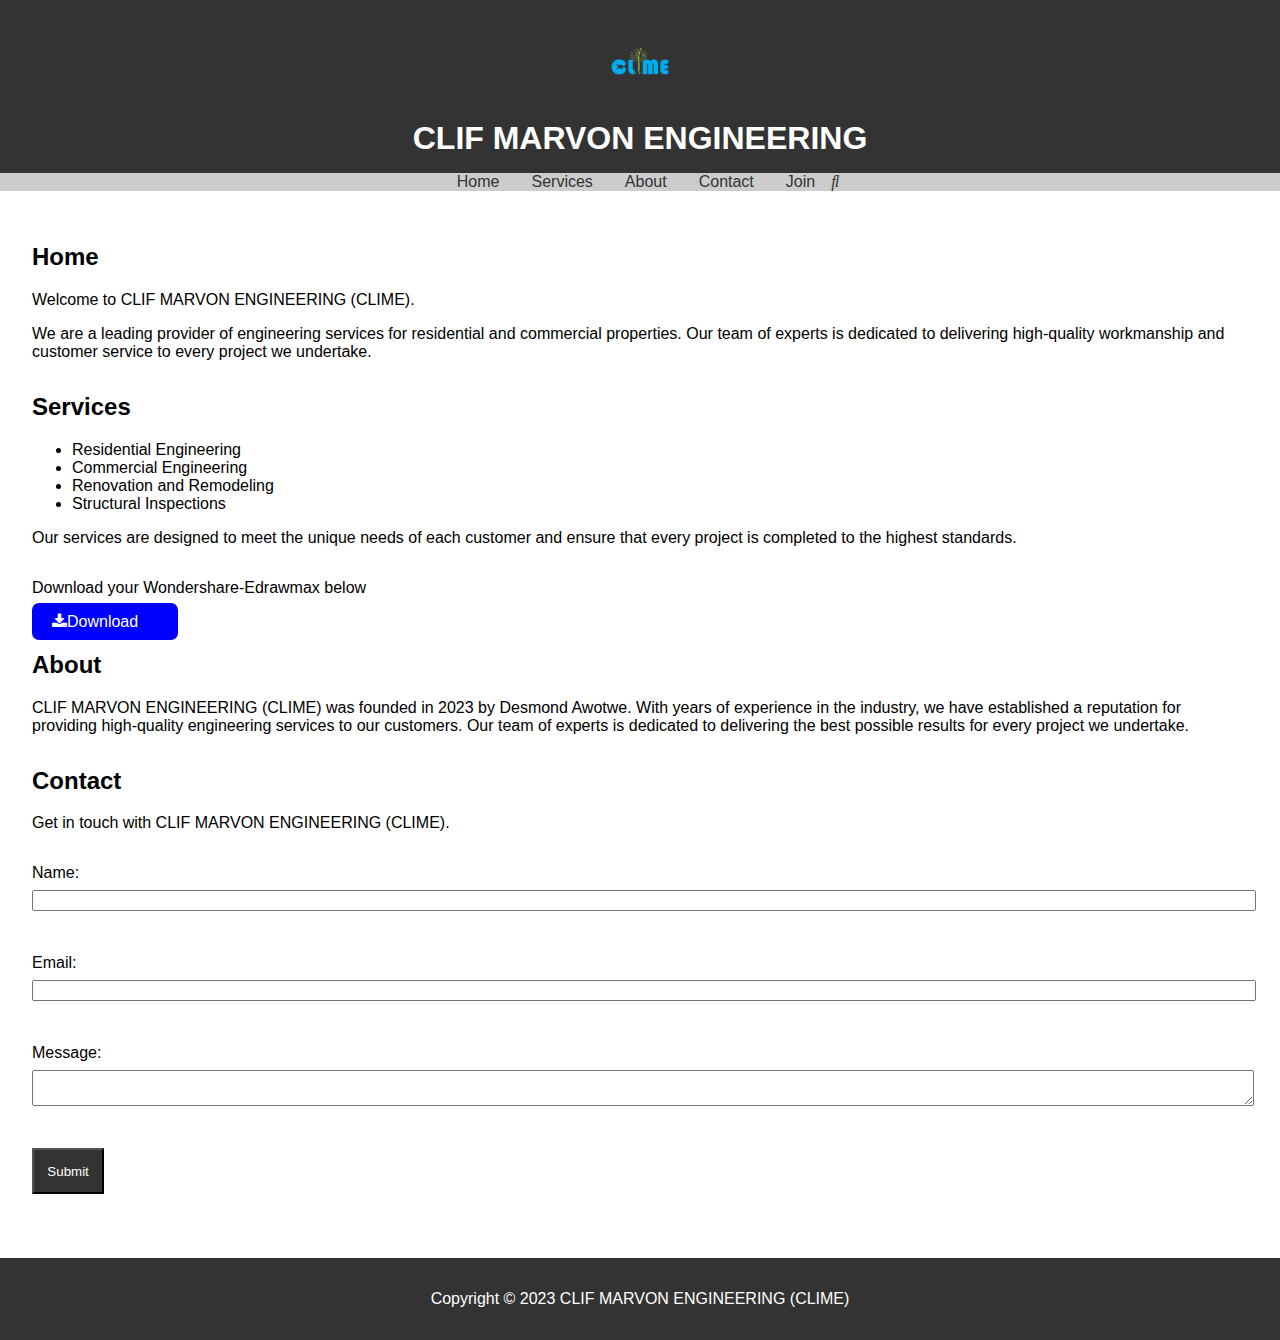
==== index.html @ 4fa6afb7 "Update index.html" ====
<!DOCTYPE html>
<html>
  <head>
    <meta charset="UTF-8">
    <title>CLIF MARVON ENGINEERING</title>
    <link rel="stylesheet" type="text/css" href="chat 1.css">
	<link rel="stylesheet" type="text/css" href="https://cdnjs.cloudflare.com/ajax/libs/font-awesome/4.7.0/css/font-awesome.min.css">
  </head>
  <body>
    <header>
	<img src="site logo.png"alt="CLIF MARVON ENGINEERING (CLIME) logo" />
      <h1>CLIF MARVON ENGINEERING</h1>
    </header>
	
    <nav>
      <ul>
        <li><a href="#home">Home</a></li>
        <li><a href="#services">Services</a></li>
        <li><a href="#about">About</a></li>
        <li><a href="#contact">Contact</a></li>
		<li><a href="Index.html">Join</a></li>
		<!li <div class="search-box"!?>
	<Cinput class="ttsearch-text" type="text" placeholder="Search Clime">
	<a href="#" class="ttsearch-bten"
 <img class="icon">	<i class="ttfa fa-search"></i>
	</a>
	</div>
      </ul>
    </nav>
    <main>
      <section id="home">
        <h2>Home</h2>
        <p>Welcome to CLIF MARVON ENGINEERING (CLIME).</p>
        <p>We are a leading provider of engineering services for residential and commercial properties. Our team of experts is dedicated to delivering high-quality workmanship and customer service to every project we undertake.</p>
      </section>
      <section id="services">
        <h2>Services</h2>
        <ul>
          <li>Residential Engineering</li>
          <li>Commercial Engineering</li>
          <li>Renovation and Remodeling</li>
          <li>Structural Inspections</li>
        </ul>
        <p>Our services are designed to meet the unique needs of each customer and ensure that every project is completed to the highest standards.</p>
      </section>
	  <p> Download your Wondershare-Edrawmax below</p>
	  <div class="download-btn">
<a href="https://www.mediafire.com/file/xlgqi0t585uym7s/Clime_EdrawMax_11.5.2.rar/file"><container><i class="fa fa-download"></i>Download</container></a>
</div>

      <section id="about">
        <h2>About</h2>
        <p>CLIF MARVON ENGINEERING (CLIME) was founded in 2023 by Desmond Awotwe. With years of experience in the industry, we have established a reputation for providing high-quality engineering services to our customers. Our team of experts is dedicated to delivering the best possible results for every project we undertake.</p>
      </section>
      <section id="contact">
        <h2>Contact</h2>
        <p>Get in touch with CLIF MARVON ENGINEERING (CLIME).</p>
        <form>
          <label for="name">Name:</label>
          <input type="text" id="name" name="name">
          <br><br>
          <label for="email">Email:</label>
          <input type="email" id="email" name="email">
          <br><br>
          <label for="message">Message:</label>
          <textarea id="message" name="message"></textarea>
          <br><br>
          <input type="submit" value="Submit">
        </form>
      </section>
    </main>
    <footer>
      <p>Copyright © 2023 CLIF MARVON ENGINEERING (CLIME)</p>
    </footer>
    <script src="script.js"></script>
  </body>
</html>
---- chat 1.css ----
body {
  font-family: Arial, sans-serif;
  margin: 0;
  padding: 0;
}

header {
  background-color: #333;
  color: white;
  padding: 1em;
  text-align: center;
}

header img {
  height: 100px;
  margin-right:0px;
}

header h1 {
  margin: 0;
}



.download-btn{
	
}

.download-btn container {
	position: relative;
	text-align: center;
	height: 30px;
	width: 50px;
	border-radius: 7px;
	background-color:blue ;
	padding: 10px 40px 10px 20px;
	border: block;
	color: #fff;
	transition: all 0.6s ease-in-out;
	
}

.download-btn a {
	text-decoration: none;
	color: #fff;
}
.download-btn container:hover {
	color:black;
	
	
}

nav {
  background-color: #ccc;
  display: flex;
  justify-content: center;
}

nav ul {
  display: flex;
  list-style: none;
  margin: 0;
  padding: 0;
}

nav li {
  margin: 0 1em;
}

nav a {
  color: #333;
  text-decoration: none;
}

main {
  padding: 2em;
}

section {
  margin-bottom: 2em;
}

footer {
  background-color: #333;
  color: white;
  padding: 1em;
  text-align: center;
}

form {
  margin-top: 2em;
  text-align: left;
}

label,
input,
textarea {
  display: block;
  margin-bottom: 0.5em;
  width: 100%;
}

input[type="submit"] {
  background-color: #333;
  color: white;
  padding: 1em;
  width: auto;
}

.search-box {
	margin-left: 53%;
	background-color: rgba(255, 255, 255, 0.1);
	display: flex;
	padding:3px;
	border-radius:50px;
	transition: 0.4s;
	
}
.search-text {
	width:50px;
	text-align:;
	text-indent: 7px;
	transition: 0.4s;
}
.search-box:hover {
	background: rgba(255, 255, 255, 0.1);
}
.search-box:hover .search-text {
	color: green;
	width: 100px;
}

.search-box .icon {
	pointer-events: none;
	border-radius: inherit;
	background: #8f44fd;
	width: 50px;
	height: 50px;
}
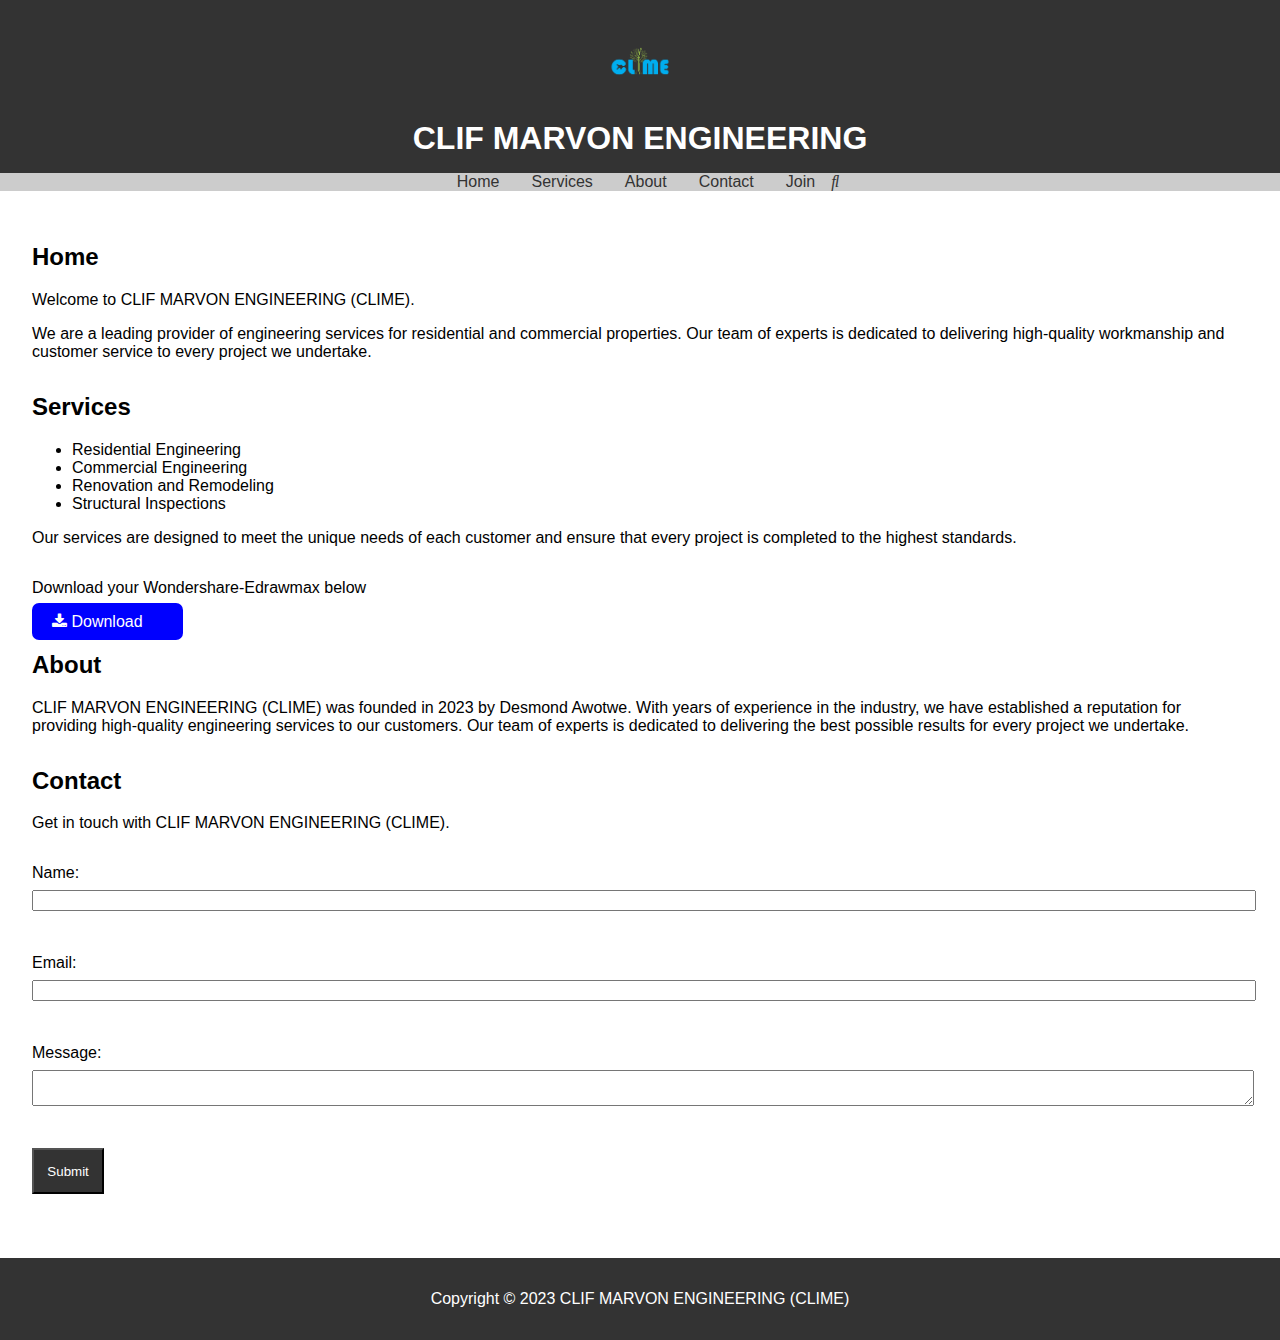
==== commit 88ca31d9: "Update index.html" ====
--- a/index.html
+++ b/index.html
@@ -45,7 +45,7 @@
       </section>
 	  <p> Download your Wondershare-Edrawmax below</p>
 	  <div class="download-btn">
-<a href="https://www.mediafire.com/file/xlgqi0t585uym7s/Clime_EdrawMax_11.5.2.rar/file"><container><i class="fa fa-download"></i>Download</container></a>
+<a href="https://www.mediafire.com/file/xlgqi0t585uym7s/Clime_EdrawMax_11.5.2.rar/file"><container><i class="fa fa-download"></i>       Download</container></a>
 </div>
 
       <section id="about">
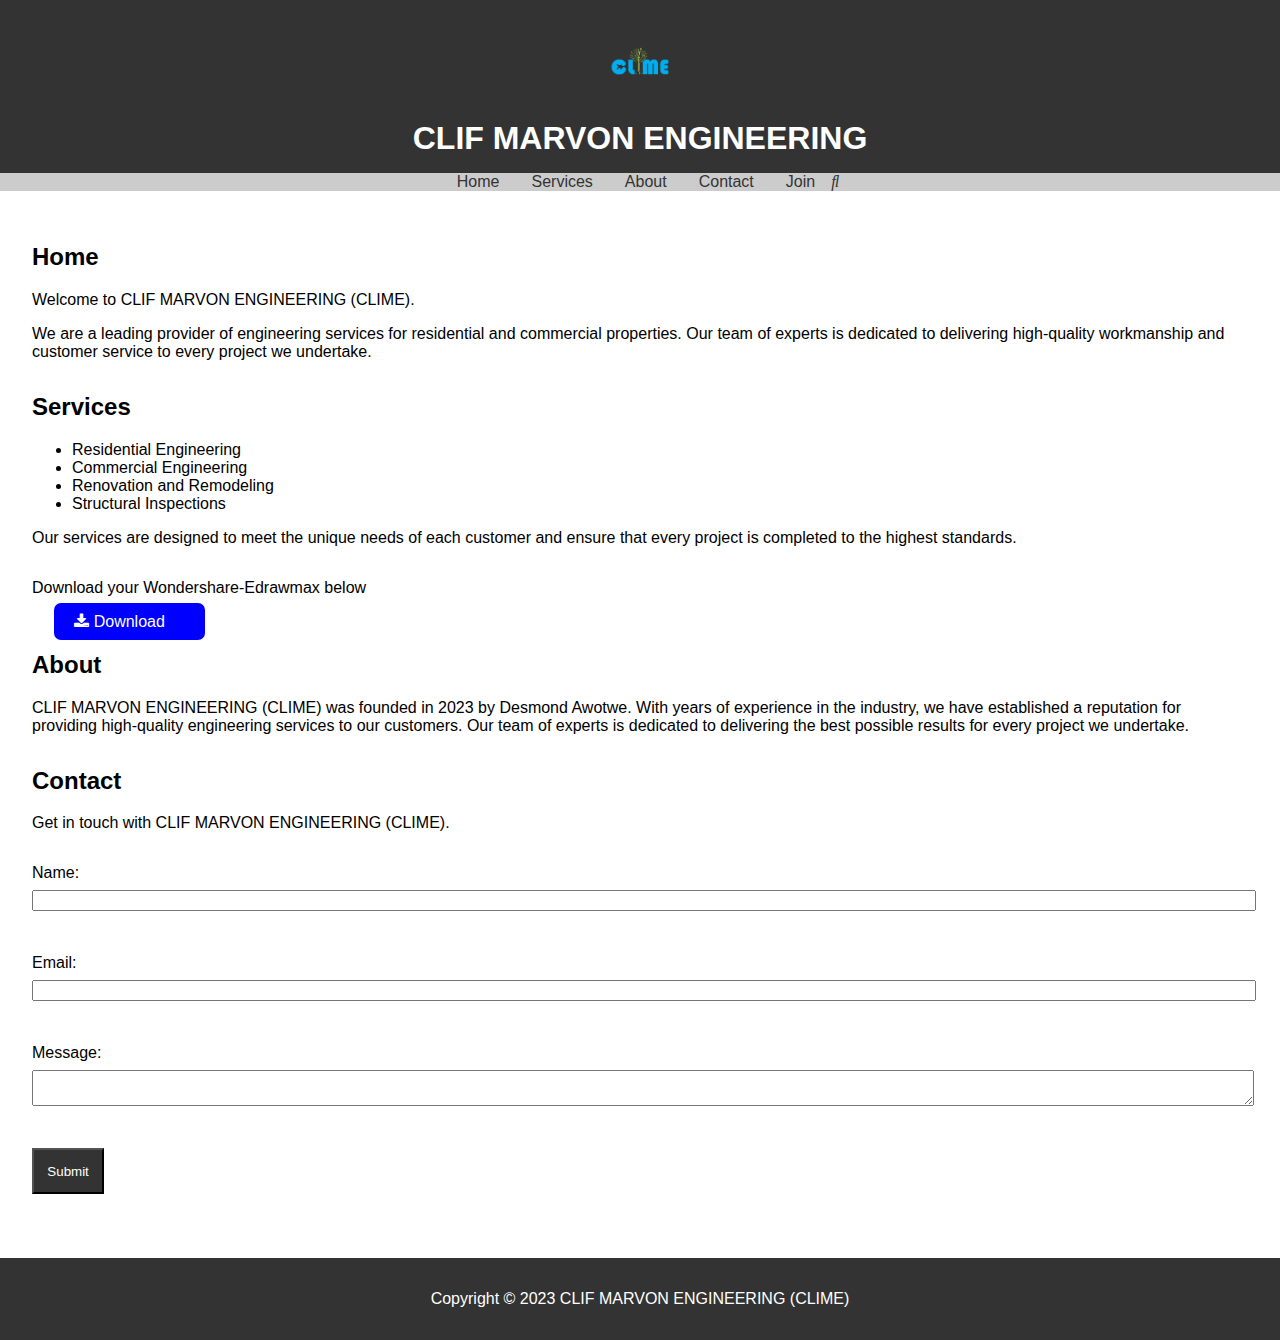
==== commit 7ad259c5: "Update index.html" ====
--- a/index.html
+++ b/index.html
@@ -45,7 +45,8 @@
       </section>
 	  <p> Download your Wondershare-Edrawmax below</p>
 	  <div class="download-btn">
-<a href="https://www.mediafire.com/file/xlgqi0t585uym7s/Clime_EdrawMax_11.5.2.rar/file"><container><i class="fa fa-download"></i>       Download</container></a>
+<a href="https://www.mediafire.com/file/xlgqi0t585uym7s/Clime_EdrawMax_11.5.2.rar/file">&nbsp;&nbsp;&nbsp;&nbsp;&nbsp;<container><i class="fa fa-download"></i>                                               
+	Download</container></a>
 </div>
 
       <section id="about">
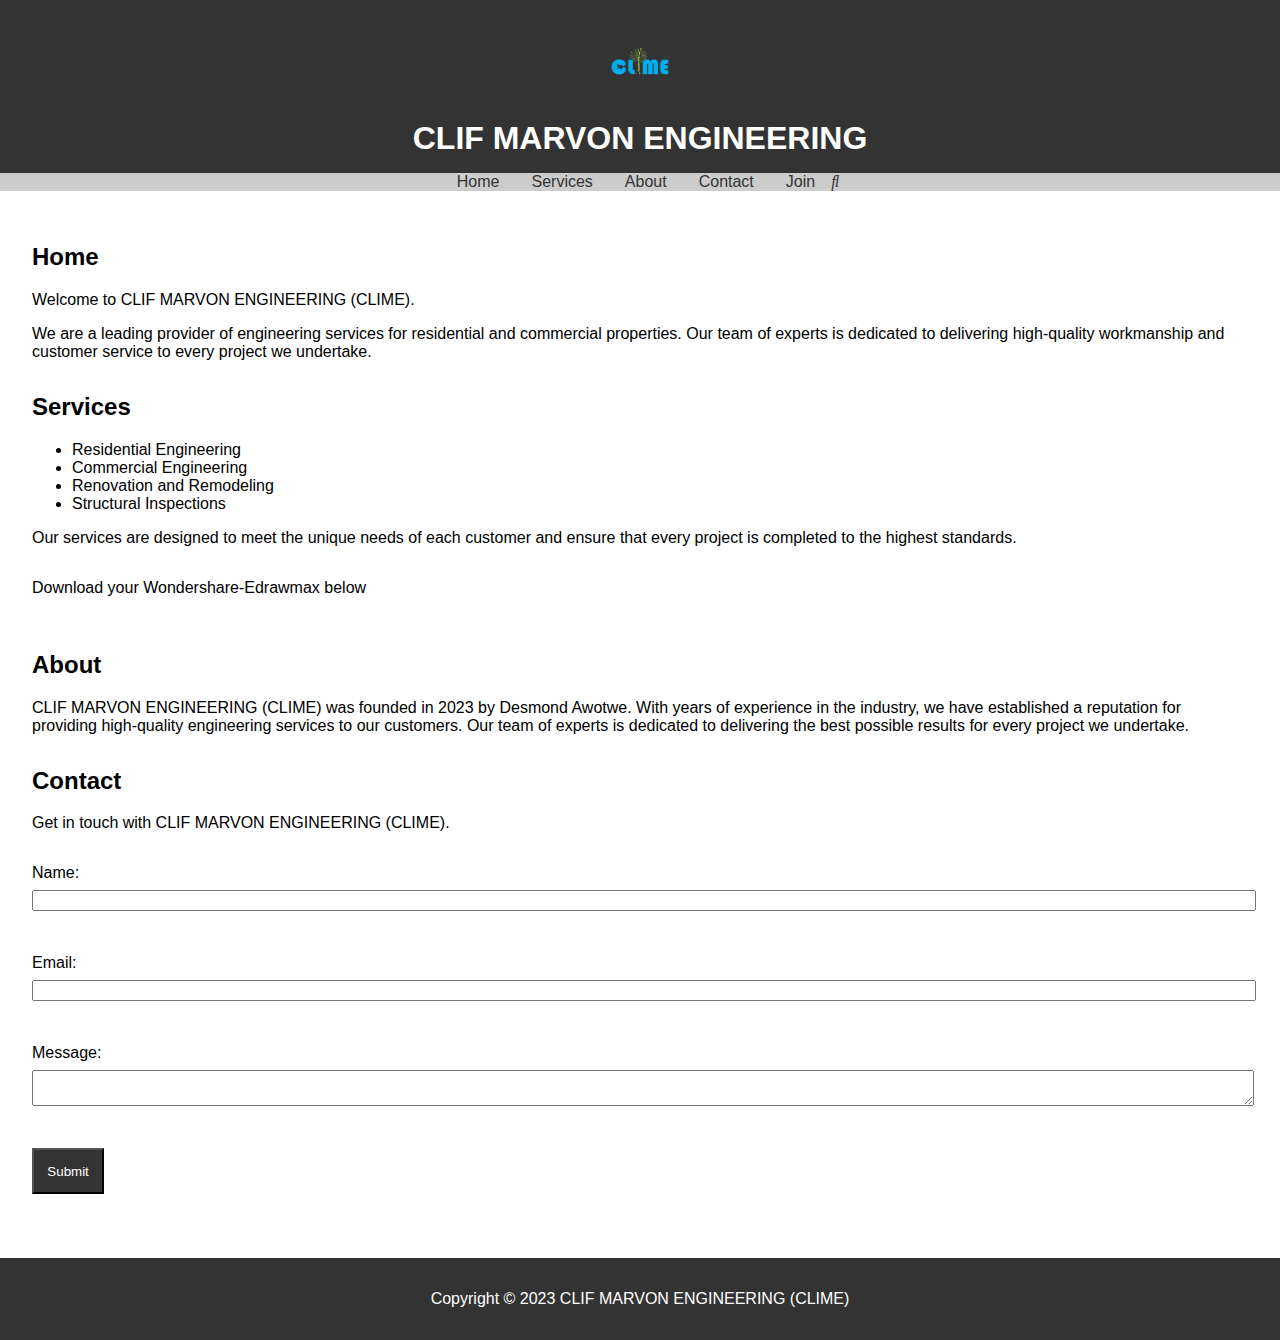
==== commit 1e83c038: "Update index.html" ====
--- a/index.html
+++ b/index.html
@@ -45,7 +45,7 @@
       </section>
 	  <p> Download your Wondershare-Edrawmax below</p>
 	  <div class="download-btn">
-<a href="https://www.mediafire.com/file/xlgqi0t585uym7s/Clime_EdrawMax_11.5.2.rar/file">&nbsp;&nbsp;&nbsp;&nbsp;&nbsp;<container><i class="fa fa-download"></i>                                               
+<a href="https://www.mediafire.com/file/xlgqi0t585uym7s/Clime_EdrawMax_11.5.2.rar/file"><&nbsp;&nbsp;&nbsp;&nbsp;&nbsp;container><i class="fa fa-download"></i>                                               
 	Download</container></a>
 </div>
 
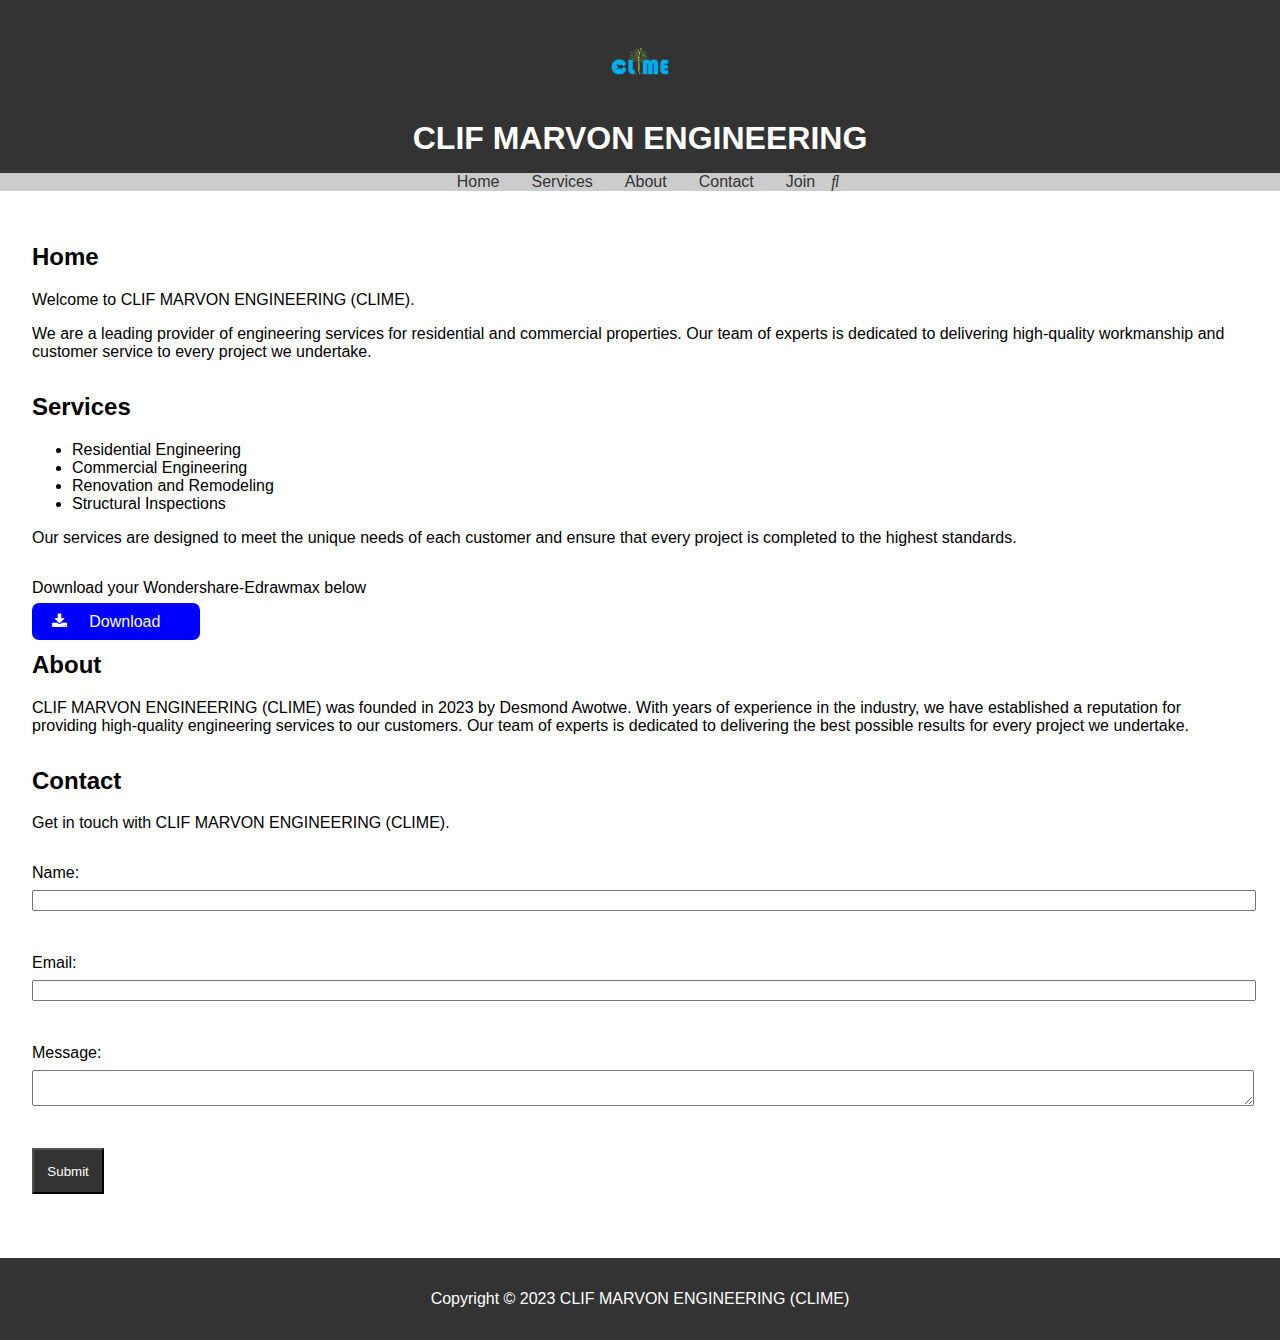
==== commit 7a019a90: "Update index.html" ====
--- a/index.html
+++ b/index.html
@@ -45,8 +45,7 @@
       </section>
 	  <p> Download your Wondershare-Edrawmax below</p>
 	  <div class="download-btn">
-<a href="https://www.mediafire.com/file/xlgqi0t585uym7s/Clime_EdrawMax_11.5.2.rar/file"><&nbsp;&nbsp;&nbsp;&nbsp;&nbsp;container><i class="fa fa-download"></i>                                               
-	Download</container></a>
+<a href="https://www.mediafire.com/file/xlgqi0t585uym7s/Clime_EdrawMax_11.5.2.rar/file"><container><i class="fa fa-download"></i>&nbsp;&nbsp;&nbsp;&nbsp;&nbsp;Download</container></a>
 </div>
 
       <section id="about">
